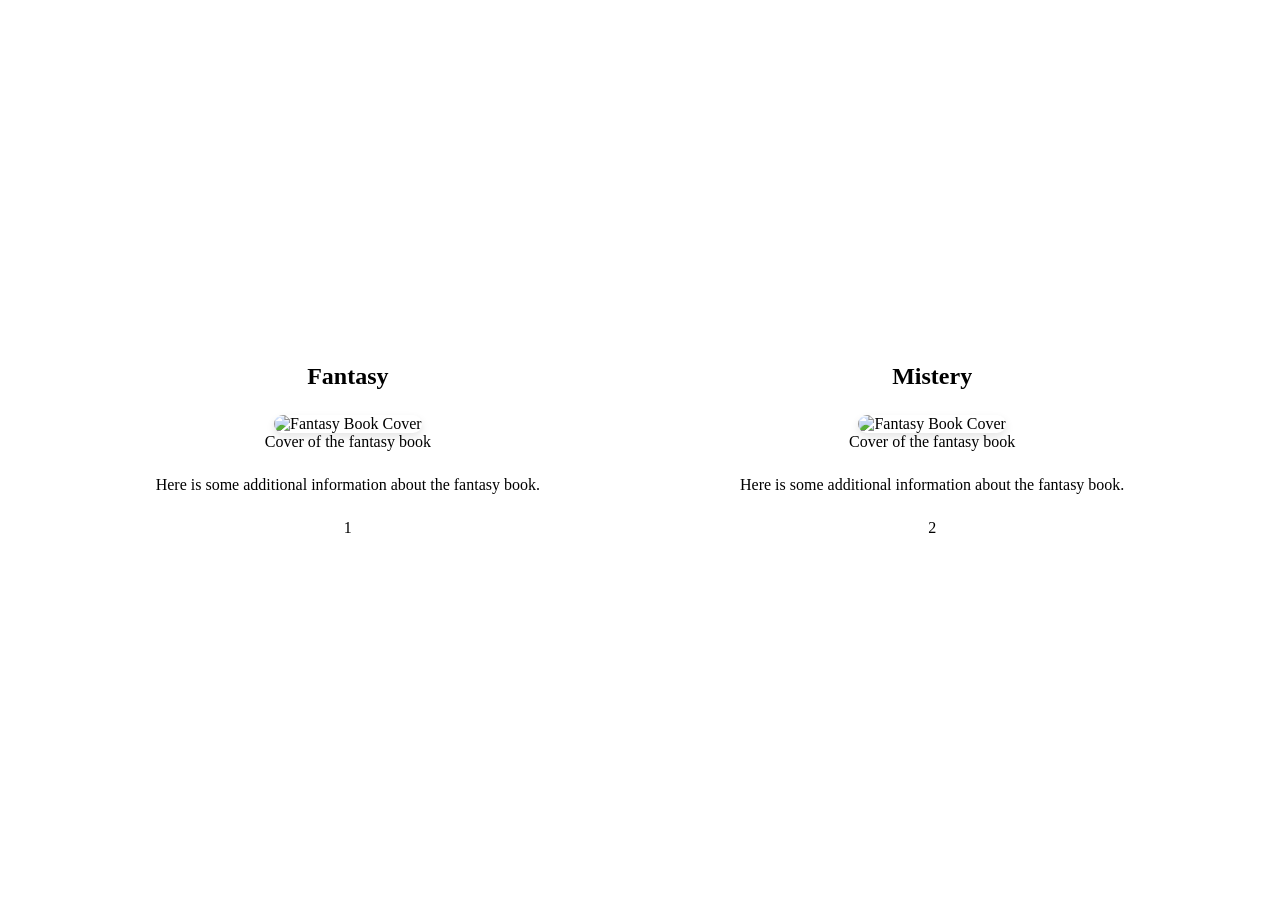
==== book.html @ 49f60da5 "Pagina de inicio y primeras paginas" ====
<!DOCTYPE html>
<html lang="en">
<head>
    <meta charset="UTF-8">
    <meta name="viewport" content="width=device-width, initial-scale=1.0">
    <title>Fantasy</title>
    <link rel="stylesheet" href="css/styles.css">
</head>
<body>
    <article class="book">
        <section class="book-page">
            <div class="content">
                <header>
                    <h2>Fantasy</h2>
                </header>
        
                <figure class="book-cover">
                    <img src="fantasy.jpg" alt="Fantasy Book Cover">
                    <figcaption>Cover of the fantasy book</figcaption>
                </figure>
                <p>Here is some additional information about the fantasy book.</p>

                <footer>
                    <span>1</span>
                </footer>

            </div>
        </section>
         <section class="book-page">
            <div class="content">
                <header>
                    <h2>Mistery</h2>
                </header>
        
                <figure class="book-cover">
                    <img src="fantasy.jpg" alt="Fantasy Book Cover">
                    <figcaption>Cover of the fantasy book</figcaption>
                </figure>
                <p>Here is some additional information about the fantasy book.</p>

                <footer>
                    <span>2</span>
                </footer>

            </div>
        </section>
    </article>
</body>
</html>
---- css/styles.css ----
* {
    box-sizing: border-box;
    margin: 0;
    padding: 0;
}
nav {
    display: flex;
    align-items: center;
    justify-content: space-between;
    padding: 55px 30px;
    background-color: #f0f0f0;
    gap: 30px;
    border-bottom: solid 1px #cccccc6c;
}
nav ul {
    list-style-type: none;
    display: flex;
    margin-right: 25px;
    gap: 70px;
    align-items: center;
}
.nav-item {
    display: flex;
    align-items: center;
    font-size: 18px;
    cursor: pointer;
    transition: color 0.3s ease;
}
li a {
    text-decoration: none;
    position: relative;
    margin-right: 1rem;
    color: #333;
}
nav img {
    width: 80px;
    height: auto;
    margin-left: 20px;
}
.main-content {
    display: flex;
    flex-direction: column;
    align-items: center;
    justify-content: center;
    padding: 50px 20px;
    gap: 30px;
}
.content {
    display: flex;
    flex-direction: column;
    align-items: center;   
    gap: 25px;
    padding: 100px;
    max-width: 800px;
    margin: 0 auto;       
    text-align: center;
}
.book {
    display: flex;
    justify-content: center;
    align-items: center;
    min-height: 100vh; /* Centra el libro verticalmente en la pantalla */
    padding: 20px;
    box-sizing: border-box;
}
img {
  max-width: 100%;
  height: auto;
  border-radius: 10px;
  box-shadow: 0 4px 8px rgba(0, 0, 0, 0.1);
}
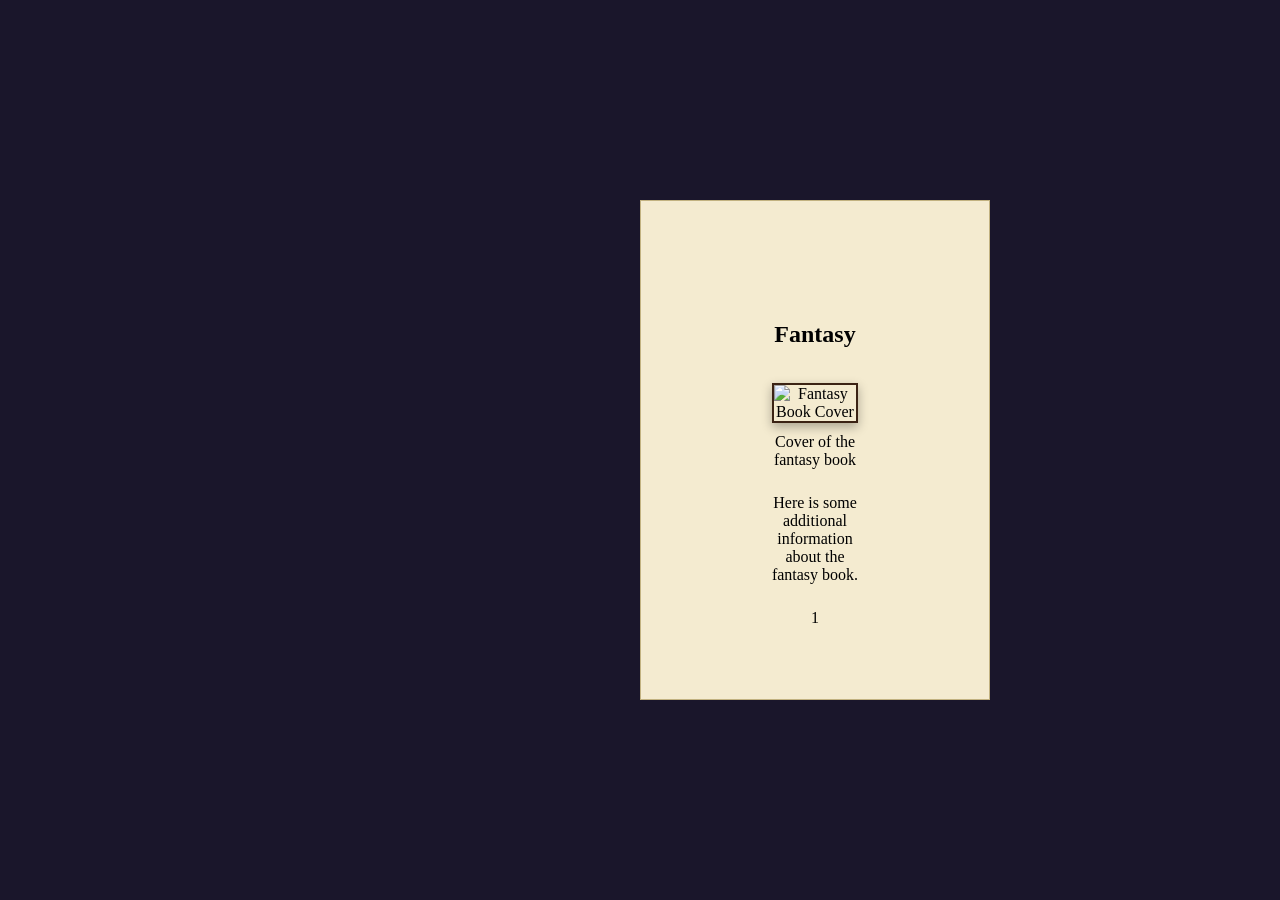
==== commit 17603aa1: "Agregada libreria de PageFlip al libro" ====
--- a/book.html
+++ b/book.html
@@ -5,45 +5,70 @@
     <meta name="viewport" content="width=device-width, initial-scale=1.0">
     <title>Fantasy</title>
     <link rel="stylesheet" href="css/styles.css">
+   
+    
 </head>
 <body>
-    <article class="book">
-        <section class="book-page">
-            <div class="content">
-                <header>
-                    <h2>Fantasy</h2>
-                </header>
-        
-                <figure class="book-cover">
-                    <img src="fantasy.jpg" alt="Fantasy Book Cover">
-                    <figcaption>Cover of the fantasy book</figcaption>
-                </figure>
-                <p>Here is some additional information about the fantasy book.</p>
+    <main class="book-container">
 
-                <footer>
-                    <span>1</span>
-                </footer>
-
-            </div>
-        </section>
-         <section class="book-page">
-            <div class="content">
-                <header>
-                    <h2>Mistery</h2>
-                </header>
-        
-                <figure class="book-cover">
-                    <img src="fantasy.jpg" alt="Fantasy Book Cover">
-                    <figcaption>Cover of the fantasy book</figcaption>
-                </figure>
-                <p>Here is some additional information about the fantasy book.</p>
-
-                <footer>
-                    <span>2</span>
-                </footer>
-
-            </div>
-        </section>
-    </article>
+        <article class="book">
+            <section class="book-page">
+                <div class="content">
+                    <header>
+                        <h2>Fantasy</h2>
+                    </header>
+            
+                    <figure class="book-cover">
+                        <img src="fantasy.jpg" alt="Fantasy Book Cover">
+                        <figcaption>Cover of the fantasy book</figcaption>
+                    </figure>
+                    <p>Here is some additional information about the fantasy book.</p>
+    
+                    <footer>
+                        <span>1</span>
+                    </footer>
+    
+                </div>
+            </section>
+            <section class="book-page">
+                <div class="content">
+                    <header>
+                        <h2>Mistery</h2>
+                    </header>
+            
+                    <figure class="book-cover">
+                        <img src="fantasy.jpg" alt="Fantasy Book Cover">
+                        <figcaption>Cover of the fantasy book</figcaption>
+                    </figure>
+                    <p>Here is some additional information about the fantasy book.</p>
+    
+                    <footer>
+                        <span>2</span>
+                    </footer>
+    
+                </div>
+            </section>
+            <section class="book-page">
+                <div class="content">
+                    <header>
+                        <h2>Mistery 2</h2>
+                    </header>
+            
+                    <figure class="book-cover">
+                        <img src="fantasy.jpg" alt="Fantasy Book Cover">
+                        <figcaption>Cover of the fantasy book</figcaption>
+                    </figure>
+                    <p>Here is some additional information about the fantasy book.</p>
+    
+                    <footer>
+                        <span>2</span>
+                    </footer>
+    
+                </div>
+            </section>
+        </article>
+    </main>
 </body>
+    <script src="js/page-flip.browser.js"></script>
+    <script src="js/script.js"></script>
 </html>
--- a/css/styles.css
+++ b/css/styles.css
@@ -7,7 +7,7 @@
     display: flex;
     align-items: center;
     justify-content: space-between;
-    padding: 55px 30px;
+    padding: 40px 30px;
     background-color: #f0f0f0;
     gap: 30px;
     border-bottom: solid 1px #cccccc6c;
@@ -56,16 +56,31 @@
     text-align: center;
 }
 .book {
+    margin: 0 auto;
+}
+.book-container {
     display: flex;
     justify-content: center;
     align-items: center;
-    min-height: 100vh; /* Centra el libro verticalmente en la pantalla */
+    min-height: 100vh;
     padding: 20px;
     box-sizing: border-box;
+    background-color: #1a162b
+}
+.book-page{
+    padding: 20px;
+    background-color: #f4ebd0;
+    border: 1px solid #c2b280;
 }
 img {
-  max-width: 100%;
-  height: auto;
-  border-radius: 10px;
-  box-shadow: 0 4px 8px rgba(0, 0, 0, 0.1);
+    max-width: 90%;
+    height: auto;
+    border: 2px solid #3b2314; 
+    box-shadow: 0 4px 10px rgba(0,0,0,0.3);
+}
+.book-page img {
+    max-width: 80%;
+    height: auto;
+    display: block;
+    margin: 10px auto;
 }
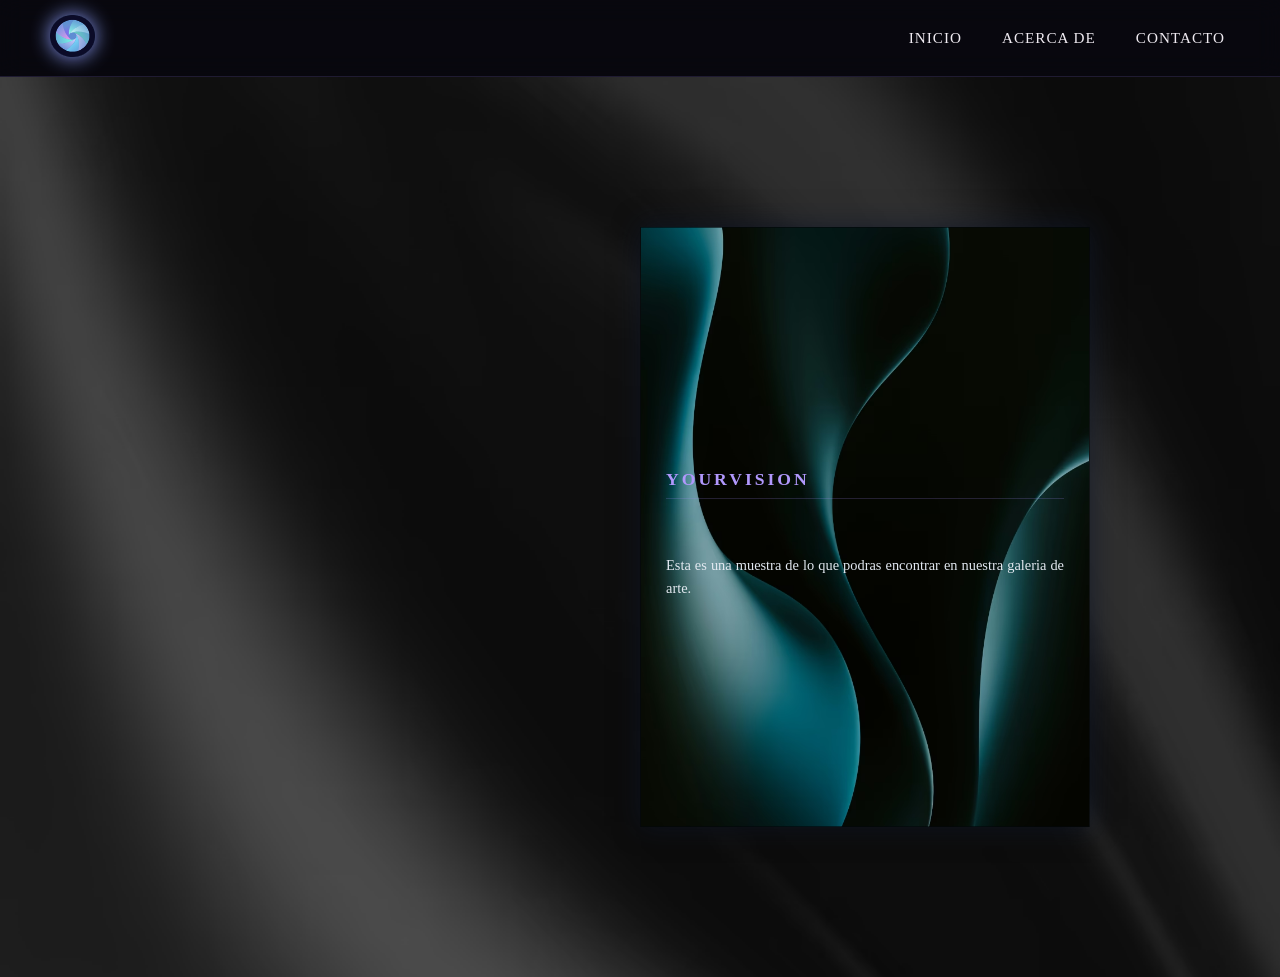
==== commit 3437d55e: "Optimizacion de imagenes y mejora de estilos. Elimine index" ====
--- a/book.html
+++ b/book.html
@@ -5,26 +5,46 @@
     <meta name="viewport" content="width=device-width, initial-scale=1.0">
     <title>Fantasy</title>
     <link rel="stylesheet" href="css/styles.css">
+    <link rel="preload" as="image" href="utils/fondo.avif" type="image/avif">
    
     
 </head>
 <body>
+       <nav>
+        <div class="container">
+            <img class="logo" src="utils/icon3.svg" alt="Logo">
+        </div>
+        <ul class="nav-items">
+            <li><a href="index.html">Inicio</a></li>
+            <li><a href="about.html">Acerca de</a></li>
+            <li><a href="contact.html">Contacto</a></li>
+        </ul>
+    </nav>
     <main class="book-container">
 
         <article class="book">
-            <section class="book-page">
-                <div class="content">
-                    <header>
-                        <h2>Fantasy</h2>
-                    </header>
-            
-                    <figure class="book-cover">
-                        <img src="fantasy.jpg" alt="Fantasy Book Cover">
-                        <figcaption>Cover of the fantasy book</figcaption>
-                    </figure>
-                    <p>Here is some additional information about the fantasy book.</p>
-    
-                    <footer>
+            <section class="book-page portada">
+                <div class="portada-content">
+                    <header>
+                        <h2>YourVision</h2>
+                    </header>
+            
+                    <p>Esta es una muestra de lo que podras encontrar en nuestra galeria de arte.</p>
+    
+                </div>
+            </section>
+            <section class="book-page">
+                <div class="content">
+                    <header>
+                        <h2>Light at the end</h2>
+                    </header>
+            
+                    <figure class="book-cover">
+                        <img src="utils/tunelV.avif" alt="Tunes con un ciclista" width="800" height="1000" loading="lazy">
+                        <figcaption>In transit</figcaption>
+                    </figure>
+                   
+                    <footer class="page-number">
                         <span>1</span>
                     </footer>
     
@@ -33,16 +53,15 @@
             <section class="book-page">
                 <div class="content">
                     <header>
-                        <h2>Mistery</h2>
-                    </header>
-            
-                    <figure class="book-cover">
-                        <img src="fantasy.jpg" alt="Fantasy Book Cover">
-                        <figcaption>Cover of the fantasy book</figcaption>
-                    </figure>
-                    <p>Here is some additional information about the fantasy book.</p>
-    
-                    <footer>
+                        <h2>Afterglow</h2>
+                    </header>
+            
+                    <figure class="book-cover">
+                        <img src="utils/cielo.avif" alt="Cielo naranja" width="800" height="1000" loading="lazy">
+                        <figcaption>Burnt orange</figcaption>
+                    </figure>
+                  
+                    <footer class="page-number">
                         <span>2</span>
                     </footer>
     
@@ -51,18 +70,152 @@
             <section class="book-page">
                 <div class="content">
                     <header>
-                        <h2>Mistery 2</h2>
-                    </header>
-            
-                    <figure class="book-cover">
-                        <img src="fantasy.jpg" alt="Fantasy Book Cover">
-                        <figcaption>Cover of the fantasy book</figcaption>
-                    </figure>
-                    <p>Here is some additional information about the fantasy book.</p>
-    
-                    <footer>
-                        <span>2</span>
-                    </footer>
+                        <h2>Warm glow</h2>
+                    </header>
+            
+                    <figure class="book-cover">
+                        <img src="utils/china.avif" alt="Lamparas chinas" width="800" height="1000" loading="lazy">
+                        <figcaption>Lantern light</figcaption>
+                    </figure>
+                  
+    
+                    <footer class="page-number">
+                        <span>3</span>
+                    </footer>
+    
+                </div>
+            </section>
+            <section class="book-page">
+                <div class="content">
+                    <header>
+                        <h2>Stillnes</h2>
+                    </header>
+            
+                    <figure class="book-cover">
+                        <img src="utils/artico.avif" alt="Una barca en el mar en un sito con hielo" width="800" height="1000" loading="lazy">
+                        <figcaption>Drifting in the cold</figcaption>
+                    </figure>
+                  
+    
+                    <footer class="page-number">
+                        <span>4</span>
+                    </footer>
+    
+                </div>
+            </section>
+            <section class="book-page">
+                <div class="content">
+                    <header>
+                        <h2>Fluid motion</h2>
+                    </header>
+            
+                    <figure class="book-cover">
+                        <img src="utils/pez.avif" alt="Peces koi" width="800" height="1000" loading="lazy">
+                        <figcaption>Under the surface</figcaption>
+                    </figure>
+                    
+    
+                    <footer class="page-number">
+                        <span>5</span>
+                    </footer>
+    
+                </div>
+            </section>
+            <section class="book-page">
+                <div class="content">
+                    <header>
+                        <h2>Veiled green</h2>
+                    </header>
+            
+                    <figure class="book-cover">
+                        <img src="utils/planta.avif" alt="Una planta" width="800" height="1000" loading="lazy">
+                        <figcaption>Behind the glass</figcaption>
+                    </figure>
+                   
+    
+                    <footer class="page-number">
+                        <span>6</span>
+                    </footer>
+    
+                </div>
+            </section>
+            <section class="book-page">
+                <div class="content">
+                    <header>
+                        <h2>Moody Skies</h2>
+                    </header>
+            
+                    <figure class="book-cover">
+                        <img src="utils/faro.avif" alt="Un faro" width="800" height="1000" loading="lazy">
+                        <figcaption>Standing tall</figcaption>
+                    </figure>
+                   
+    
+                    <footer class="page-number">
+                        <span>7</span>
+                    </footer>
+    
+                </div>
+            </section>
+            <section class="book-page">
+                <div class="content">
+                    <header>
+                        <h2>Window view</h2>
+                    </header>
+            
+                    <figure class="book-cover">
+                        <img src="utils/loro.avif" alt="Un loro en una ventana" width="800" height="1000" loading="lazy">
+                        <figcaption>Curious observer</figcaption>
+                    </figure>
+                   
+    
+                    <footer class="page-number">
+                        <span>8</span>
+                    </footer>
+    
+                </div>
+            </section>
+            <section class="book-page">
+                <div class="content">
+                    <header>
+                        <h2>Bioluminescence</h2>
+                    </header>
+            
+                    <figure class="book-cover">
+                        <img src="utils/medusa.avif" alt="Medusas" width="800" height="1000" loading="lazy">
+                        <figcaption>Deep sea drift</figcaption>
+                    </figure>
+                   
+    
+                    <footer class="page-number">
+                        <span>9</span>
+                    </footer>
+    
+                </div>
+            </section>
+            <section class="book-page">
+                <div class="content">
+                    <header>
+                        <h2>Classical in Stone</h2>
+                    </header>
+            
+                    <figure class="book-cover">
+                        <img src="utils/estatua.avif" alt="Estatua en la calle" width="800" height="1000" loading="lazy">
+                        <figcaption>Timeless</figcaption>
+                    </figure>
+                   
+    
+                    <footer class="page-number">
+                        <span>10</span>
+                    </footer>
+    
+                </div>
+            </section>
+            <section class="book-page portada">
+                <div>
+                   
+            
+                   
     
                 </div>
             </section>
--- a/css/styles.css
+++ b/css/styles.css
@@ -3,20 +3,34 @@
     margin: 0;
     padding: 0;
 }
+body {
+    font-family: 'Georgia', serif;
+    background-color: #09080f;
+    color: #efeaf1;
+}
+.logo {
+    border-radius: 50%;
+    box-shadow: 0 0 20px rgb(139, 156, 250); 
+    transition: transform 0.3s ease;
+}
 nav {
     display: flex;
     align-items: center;
     justify-content: space-between;
-    padding: 40px 30px;
-    background-color: #f0f0f0;
-    gap: 30px;
-    border-bottom: solid 1px #cccccc6c;
+    padding: 15px 30px;
+    background: rgba(9, 8, 15, 0.65);
+    backdrop-filter: blur(12px);
+    -webkit-backdrop-filter: blur(12px);
+    border-bottom: 1px solid rgba(167, 139, 250, 0.15);
+    position: sticky;
+    top: 0;
+    z-index: 100;
 }
 nav ul {
     list-style-type: none;
     display: flex;
     margin-right: 25px;
-    gap: 70px;
+    gap: 40px;
     align-items: center;
 }
 .nav-item {
@@ -24,18 +38,34 @@
     align-items: center;
     font-size: 18px;
     cursor: pointer;
-    transition: color 0.3s ease;
 }
 li a {
     text-decoration: none;
-    position: relative;
-    margin-right: 1rem;
-    color: #333;
+    color: #efeaf1;
+    transition: color 0.3s ease;
+    font-family: 'Cinzel', 'Georgia', serif;
+    font-size: 0.95rem;
+    letter-spacing: 1px;
+    text-transform: uppercase;
+    transition: all 0.3s ease;
+}
+li a:hover {
+    color:#a78bfa;
+    text-shadow: 0 0 8px rgba(167, 139, 250, 0.5);
+}
+img {
+    max-width: 100%;
+    height: auto;
+  
 }
 nav img {
-    width: 80px;
+    width: 45px;
     height: auto;
     margin-left: 20px;
+
+}
+nav img:hover {
+    transform: rotate(15deg) scale(1.05);
 }
 .main-content {
     display: flex;
@@ -44,16 +74,36 @@
     justify-content: center;
     padding: 50px 20px;
     gap: 30px;
+    
 }
 .content {
     display: flex;
     flex-direction: column;
     align-items: center;   
-    gap: 25px;
-    padding: 100px;
+    gap: 15px;
+    padding: 20px;
     max-width: 800px;
     margin: 0 auto;       
     text-align: center;
+}
+.portada-content {
+    display: flex;
+    flex-direction: column;
+    justify-content: center;
+    gap: 40px;
+    text-align: center;
+    height: 100%;
+}
+.book-page h2 {
+    font-family: 'Cinzel', 'Georgia', serif;
+    font-size: 1.1rem;
+    letter-spacing: 3px;
+    text-transform: uppercase;
+    color: #b198fc; 
+    border-bottom: 1px solid rgba(167, 139, 250, 0.2);
+    padding-bottom: 8px;
+    margin-bottom: 15px;
+    text-align: left;
 }
 .book {
     margin: 0 auto;
@@ -63,24 +113,60 @@
     justify-content: center;
     align-items: center;
     min-height: 100vh;
-    padding: 20px;
-    box-sizing: border-box;
-    background-color: #1a162b
+    padding: 15px;
+    background-size:cover;
+    background-position: center;
+    background-repeat: no-repeat;
+    background-image: url('/utils/fondo1.avif');
 }
+
 .book-page{
-    padding: 20px;
-    background-color: #f4ebd0;
-    border: 1px solid #c2b280;
+    display: flex;
+    flex-direction: column;
+    align-items: center;
+    justify-content: space-between;
+    padding: 35px 25px 20px 25px;
+    background-image: url('/utils/papel3.avif');
+    border: 1px solid #03070a9f;
+    box-shadow: 1px -1px 25px #000a25ef;
+    color: #efeaf1;
 }
-img {
-    max-width: 90%;
-    height: auto;
-    border: 2px solid #3b2314; 
-    box-shadow: 0 4px 10px rgba(0,0,0,0.3);
+.portada {
+    background-image: url('/utils/fondo.avif');
+    background-size: cover;
+    background-position: center;
+    background-repeat: no-repeat;
+    color: #efeaf1;
+    box-shadow: 1px -1px 25px #0e172ba4;
 }
+
 .book-page img {
-    max-width: 80%;
-    height: auto;
-    display: block;
-    margin: 10px auto;
+    width: 100%;
+    height: 400px;
+    object-fit: cover;
+    border: 1px solid rgba(255, 255, 255, 0.1);
+    box-shadow: 0 10px 25px rgba(0, 0, 0, 0.7);
+    margin: 10px 0;
+    aspect-ratio: 4 / 5;
+}
+.book-page p {
+    font-size: 0.9rem;    
+    line-height: 1.6;
+    color: #e2e8f0;
+    text-align: justify;
+}
+.book-page figcaption, 
+.book-page .caption {
+    font-style: italic;
+    font-size: 0.8rem;
+    color: #94a3b8;
+    text-align: right; 
+    margin-top: -5px;
+}
+.page-number {
+    font-size: 0.75rem;
+    color: #64748b;
+    text-align: center;
+    margin-top: 10px;
+    letter-spacing: 1px;
 }
